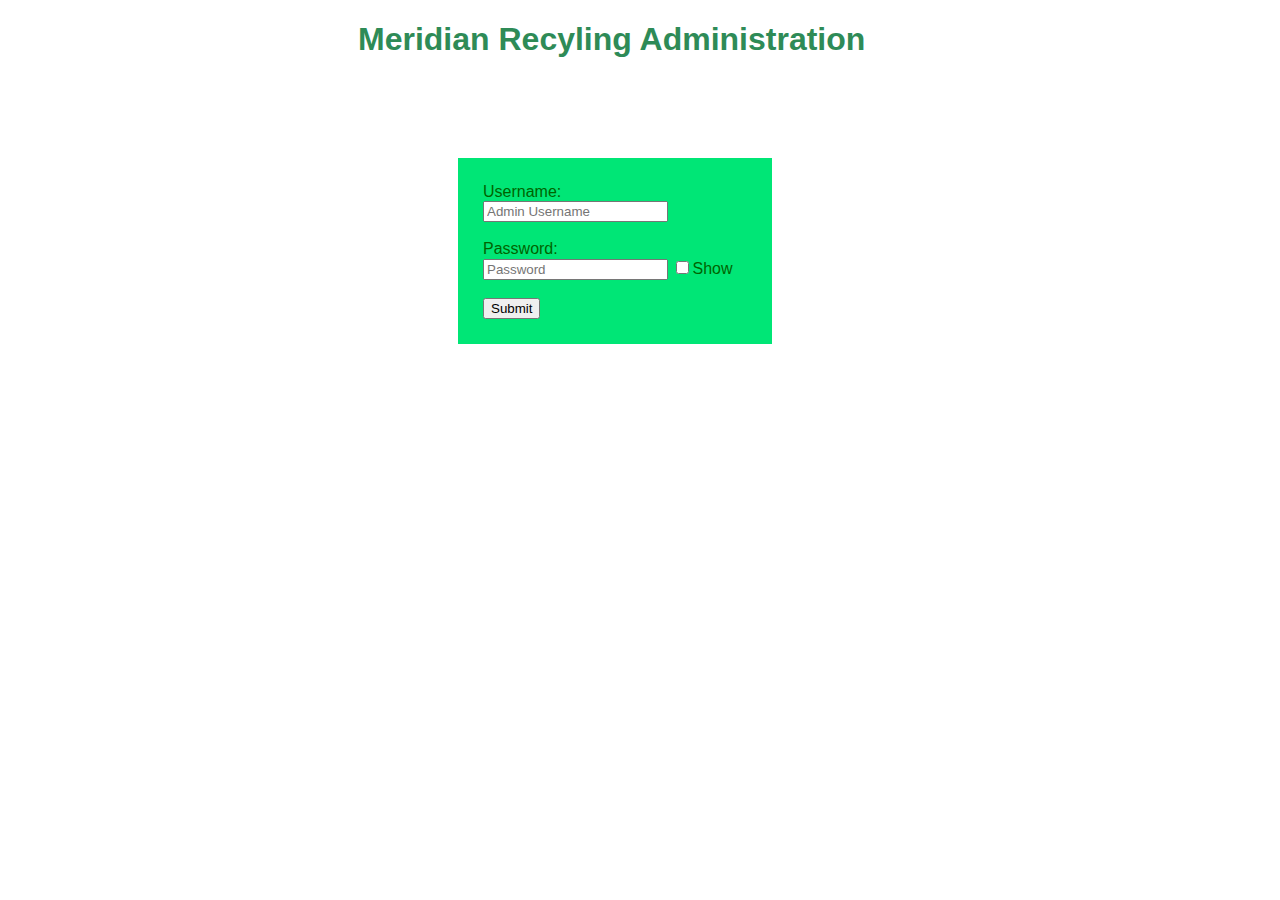
==== Admin_login.html @ ec2eeeac "Add files via upload" ====
<!DOCTYPE html>
<html>
  <head>
    <title>Admin Login</title>
  </head>
  <link rel="stylesheet" type="text/css" href="login_style.css">
  <script type="text/javascript" src="Admin_loginjs.js"></script>
  <body>
    <h1 class="title_m">Meridian Recyling Administration</h1>
    <form class="login_form">
      Username:<br>
      <input id="username" class="username"type="text" name="username"placeholder="Admin Username"><br>
      <br>
      Password:<br>
      <input id="password" class="password"type="password" name="password" placeholder="Password" id="showPassword">
      <input type="checkbox" onclick="showsPassword()">Show
      <br>
      <br>
      <input value="Submit" type="Submit" id="submit" name="Submit"></input>
    </form>

  </body>
</html>
---- login_style.css ----
.login_form {
  background-color: #00E676;
  margin-right: 500px;
  margin-left: 450px;
  padding-right: 25px;
  padding-left: 25px;
  padding-top: 25px;
  padding-bottom: 25px;
  margin-top: 100px;
  font-family: Arial;
  color: darkgreen;
}
.title_m {
  font-family: Arial;
  color: seagreen;
  margin-left:350px;
}
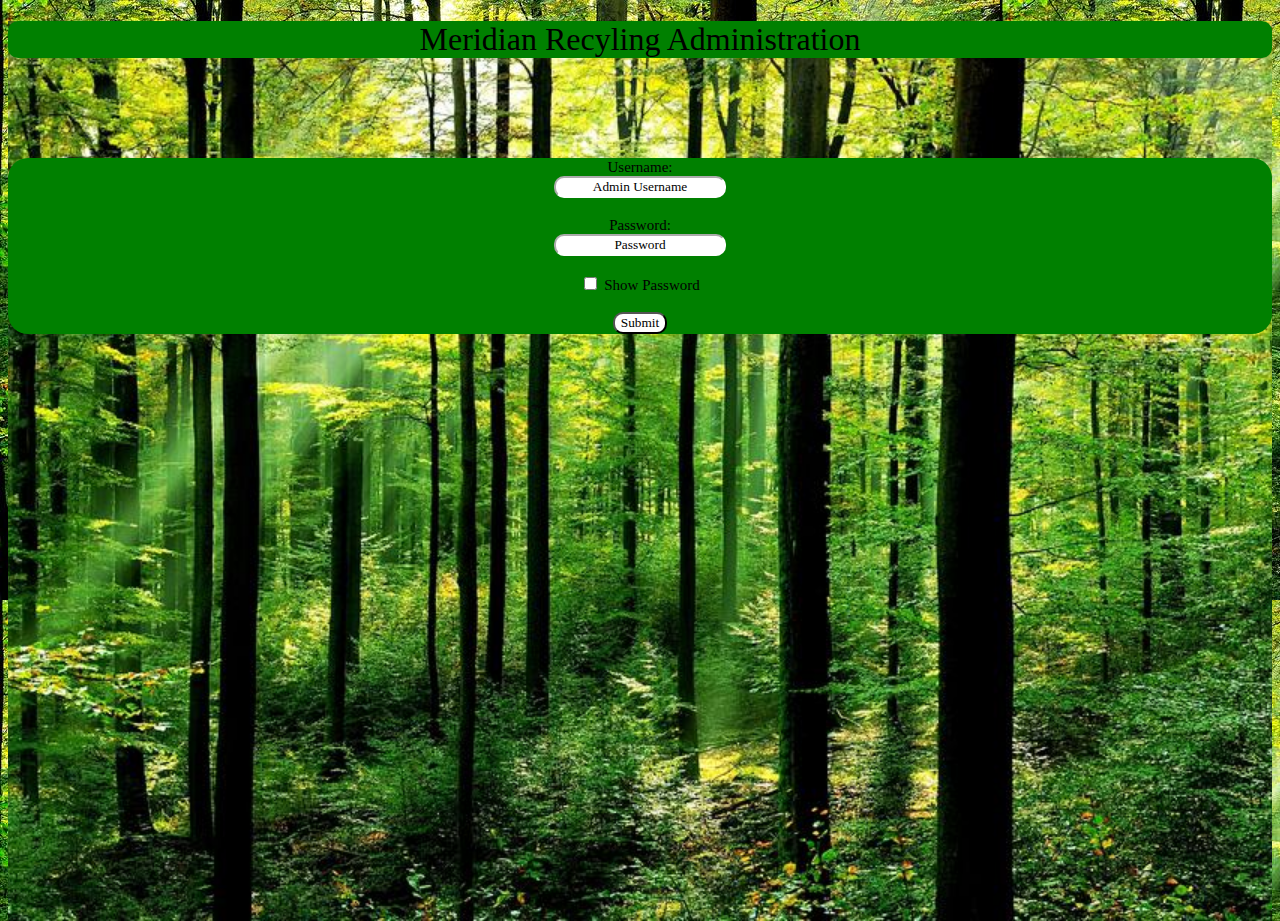
==== commit 217ba66d: "Completely restyled the admin login page and fixed show password javascript" ====
--- a/Admin_login.html
+++ b/Admin_login.html
@@ -1,4 +1,5 @@
 <!DOCTYPE html>
+<div class="bg">
 <html>
   <head>
     <title>Admin Login</title>
@@ -8,16 +9,14 @@
   <body>
     <h1 class="title_m">Meridian Recyling Administration</h1>
     <form class="login_form">
-      Username:<br>
-      <input id="username" class="username"type="text" name="username"placeholder="Admin Username"><br>
-      <br>
-      Password:<br>
-      <input id="password" class="password"type="password" name="password" placeholder="Password" id="showPassword">
-      <input type="checkbox" onclick="showsPassword()">Show
-      <br>
-      <br>
-      <input value="Submit" type="Submit" id="submit" name="Submit"></input>
+      <div class="text-info">Username:</div><br>
+      <input id="username" class="username-styling"type="text" name="username" placeholder="Admin Username"><br><br>
+      <div class="text-info">Password:</div><br>
+      <input id="showPassword" class="password-styling" type="password" name="password" placeholder="Password"><br><br>
+      <input type="checkbox" class="checkbox-styling" onclick="showsPassword()">
+      <div class="text-info">Show Password</div><br><br>
+      <input value="Submit" class="submit-button" type="Submit" id="submit" name="Submit"></input>
     </form>
-
   </body>
 </html>
+</div>
--- a/login_style.css
+++ b/login_style.css
@@ -1,18 +1,68 @@
 
 .login_form {
-  background-color: #00E676;
-  margin-right: 500px;
-  margin-left: 450px;
-  padding-right: 25px;
-  padding-left: 25px;
-  padding-top: 25px;
-  padding-bottom: 25px;
+  background-color: green;
+  text-align: center;
   margin-top: 100px;
-  font-family: Arial;
+  font-family: serif;
   color: darkgreen;
+  border-radius: 20px;
 }
 .title_m {
-  font-family: Arial;
-  color: seagreen;
-  margin-left:350px;
+  font-family: serif;
+  color: black;
+  background-color: green;
+  text-align: center;
+  border-radius: 10px;
 }
+.password-styling {
+  border-radius: 10px;
+  border-color: white;
+  font-family: serif;
+  color: black;
+}
+.username-styling {
+  border-radius: 10px;
+  border-color: white;
+  font-family: serif;
+  color: black;
+}
+::placeholder {
+  text-align: center;
+  font-family: serif;
+  color: black;
+}
+ .submit-button {
+  border-radius: 10px;
+  font-family: serif;
+  background-color: white;
+  color: black;
+}
+body {
+  background-image: url("bckgrnd.jpg");
+  height: 100%;
+}
+.text-info {
+  color: black;
+  display: inline-block;
+  font-size: 15px;
+  text-align: center;
+}
+.checkbox-styling {
+  align-self: center;
+}
+ html {
+    height: 100%;
+}
+
+.bg {
+    background-image: url("bckgrnd.jpg");
+
+    height: 100%;
+
+    background-position: center;
+    background-repeat: no-repeat;
+    background-size: cover;
+}
+h1 {
+  font-weight: normal;
+}
